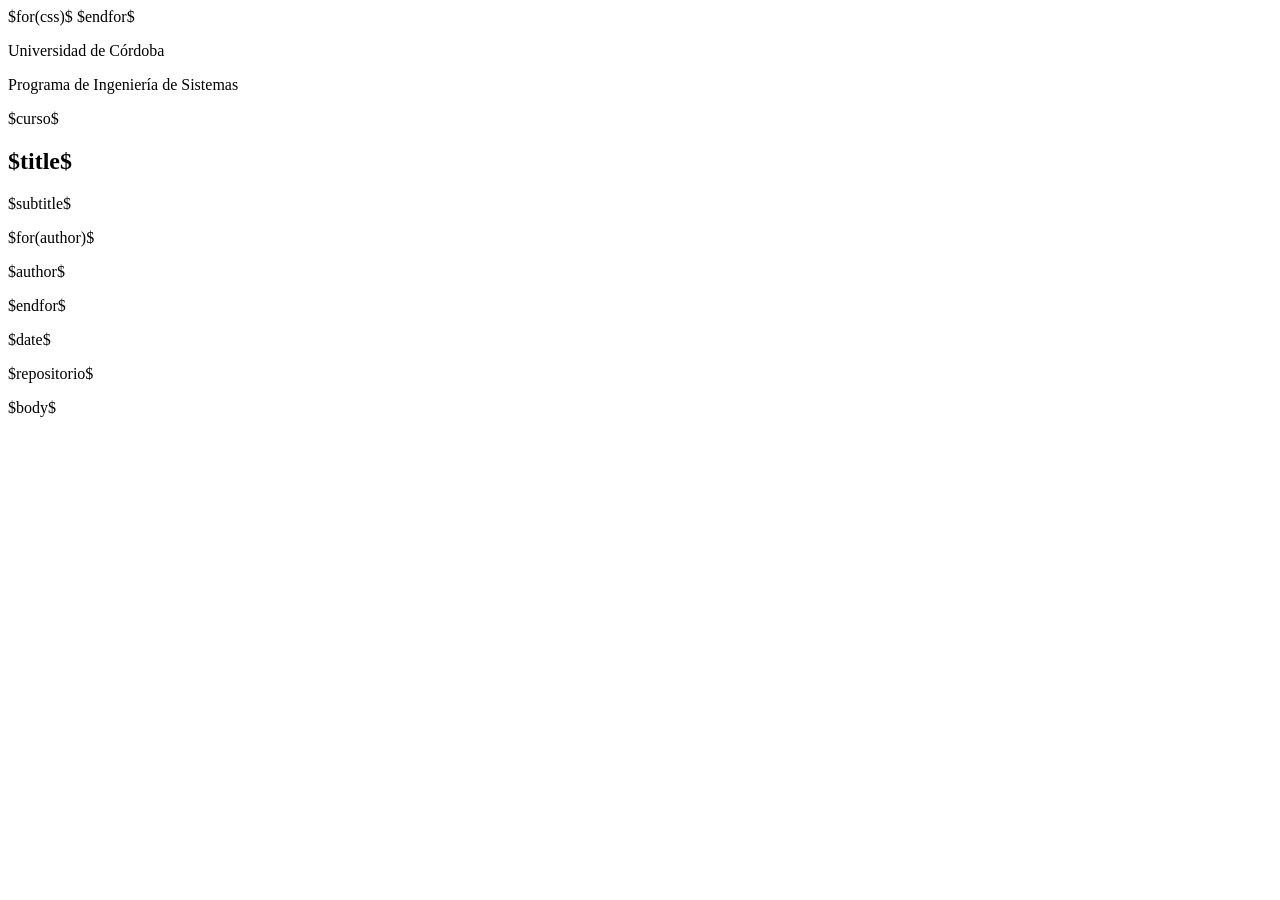
==== informe/plantilla.html @ 32f019b7 "Revisa la redacción del informe y añade su plantilla de diseño" ====
<!DOCTYPE html>
<html lang="$lang$">
<head>
<meta charset="utf-8">
<title>$title$</title>
$for(css)$
<link rel="stylesheet" href="$css$">
$endfor$
</head>
<body>
<section class="portada">
  <div class="portada-sup">
    <p class="institucion">Universidad de Córdoba</p>
    <p class="programa">Programa de Ingeniería de Sistemas</p>
  </div>
  <div class="portada-centro">
    <p class="curso">$curso$</p>
    <h1>$title$</h1>
    <p class="subtitulo">$subtitle$</p>
  </div>
  <div class="portada-inf">
    <div class="autores">
$for(author)$
      <p>$author$</p>
$endfor$
    </div>
    <p class="fecha">$date$</p>
    <p class="repo">$repositorio$</p>
  </div>
</section>
<main>
$body$
</main>
</body>
</html>
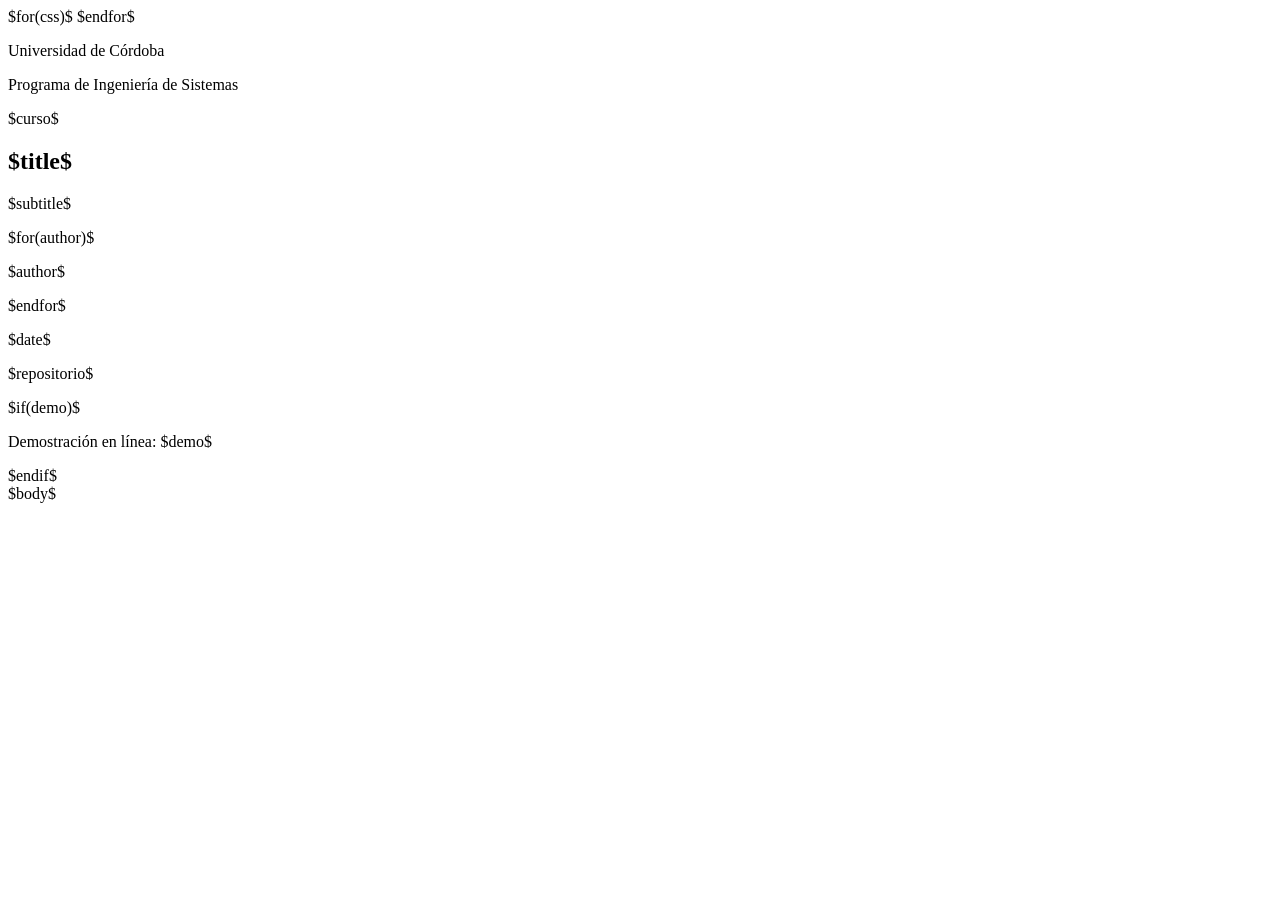
==== commit 90c583de: "Demostración en línea: página estática con el modelo en ONNX y enlace a las imágenes" ====
--- a/informe/plantilla.html
+++ b/informe/plantilla.html
@@ -26,6 +26,9 @@
     </div>
     <p class="fecha">$date$</p>
     <p class="repo">$repositorio$</p>
+$if(demo)$
+    <p class="repo">Demostración en línea: $demo$</p>
+$endif$
   </div>
 </section>
 <main>
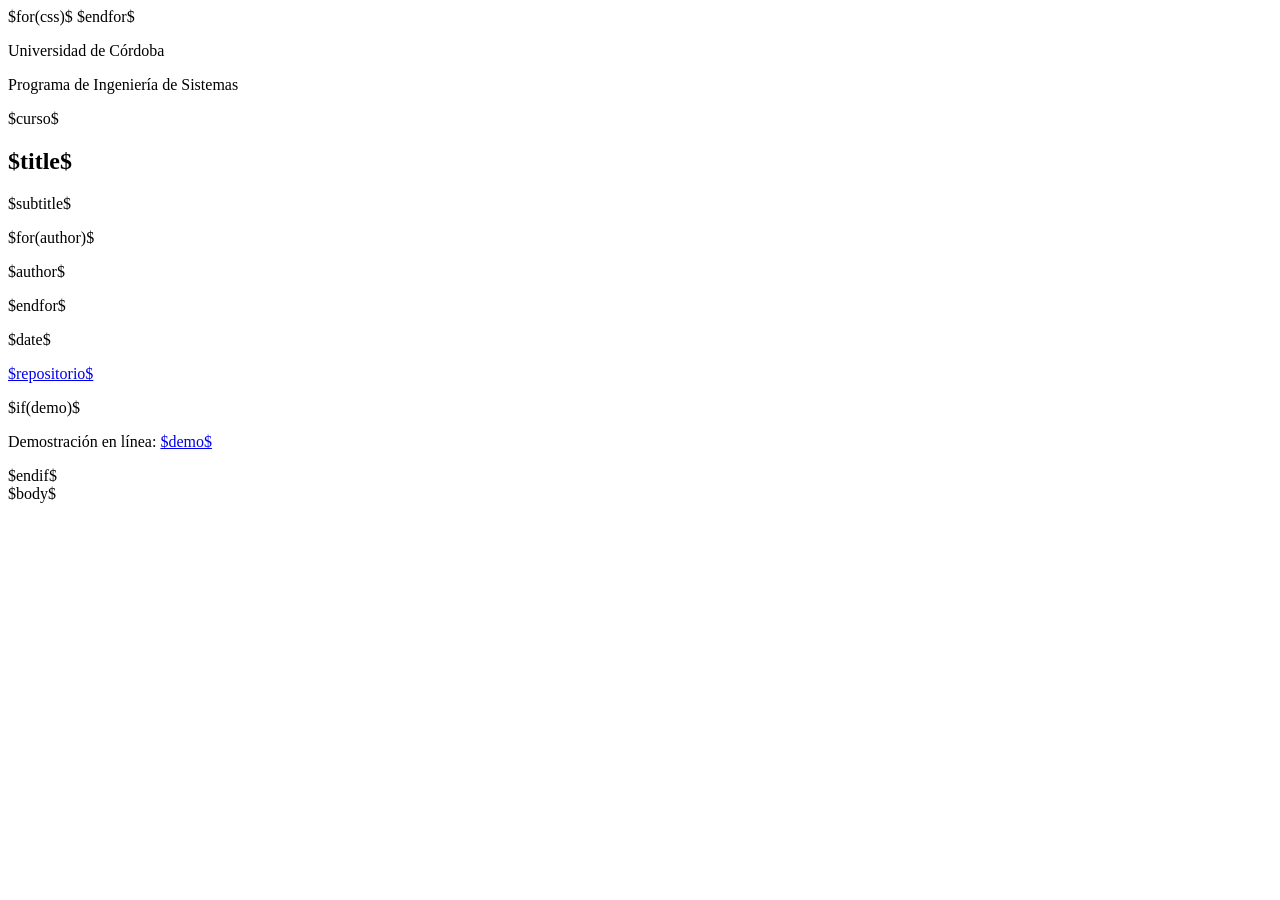
==== commit 2f278e6a: "Enlaces del informe como hipervínculos (no se parten ni incluyen el punto final)" ====
--- a/informe/plantilla.html
+++ b/informe/plantilla.html
@@ -25,9 +25,9 @@
 $endfor$
     </div>
     <p class="fecha">$date$</p>
-    <p class="repo">$repositorio$</p>
+    <p class="repo"><a href="https://$repositorio$">$repositorio$</a></p>
 $if(demo)$
-    <p class="repo">Demostración en línea: $demo$</p>
+    <p class="repo">Demostración en línea: <a href="https://$demo$">$demo$</a></p>
 $endif$
   </div>
 </section>
